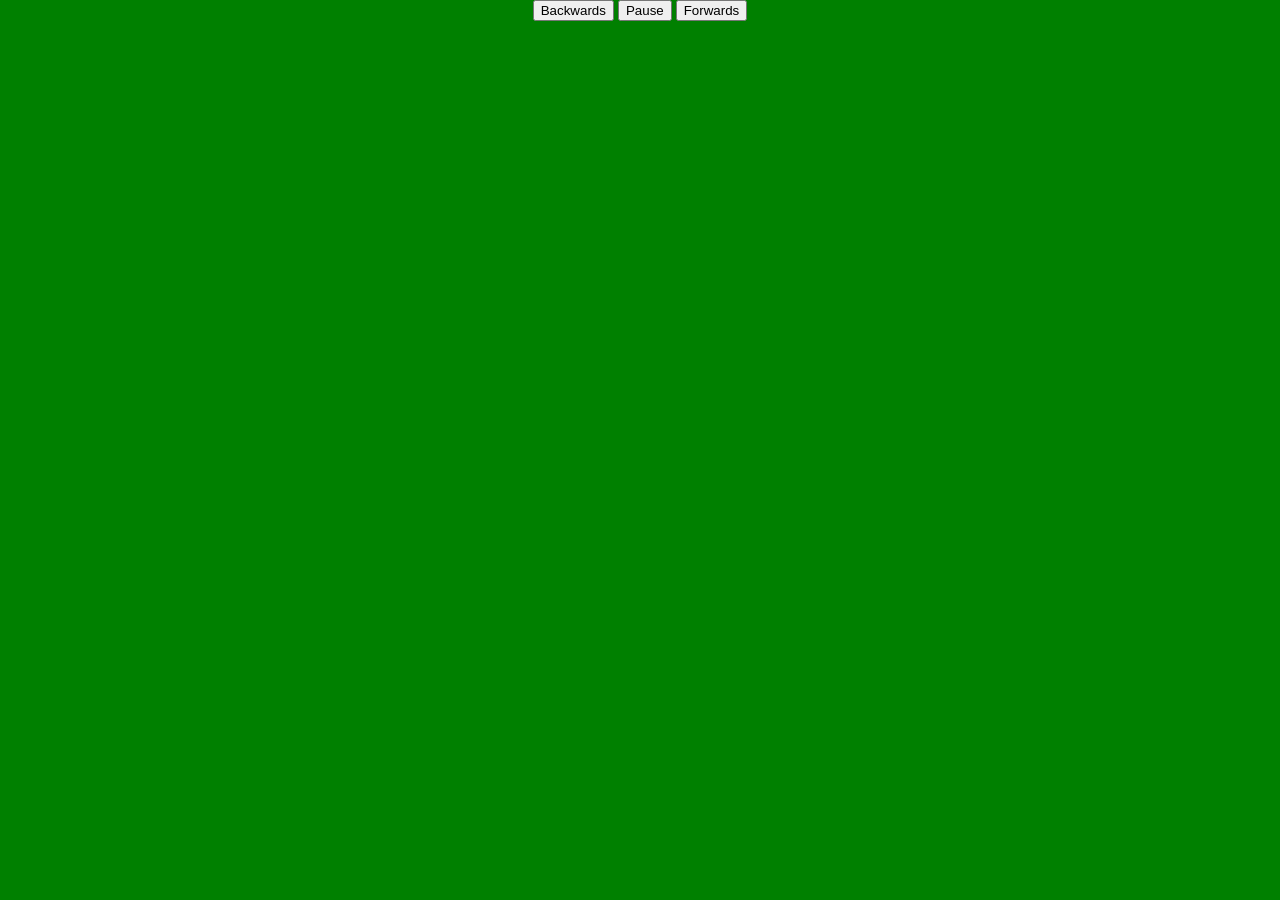
==== index.html @ 33c827cc "added example webpage" ====
<!DOCTYPE html>
<html>
    <head>
        <link rel="stylesheet" href="mainstyle.css">
        <title>Bioprinter X</title>
    </head>
    <body>
        <div style="text-align:center"> 
        <button onclick="backwards()">Backwards</button> 
        <button onclick="pause()">Pause</button>
        <button onclick="forwards()">Forwards</button>
        <br><br>
        <video id="forward-video">
            <source src="forward.mp4" type="video/mp4">
            Your browser does not support HTML video.
        </video>
        <video id="backward-video">
            <source src="backward.mp4" type="video/mp4">
            Your browser does not support HTML video.
        </video>
        </div> 

        <script> 
            var forwardVideo = document.getElementById("forward-video");
            var backwardVideo = document.getElementById("backward-video");
            var visibleVideo = forwardVideo; 
            var hiddenVideo = backwardVideo; 
            visibleVideo.preload = "auto";
            hiddenVideo.preload = "auto";

            visibleVideo.play();

            var totalDuration = visibleVideo.duration;
            setInterval(updateTimestamp, 200);

            function backwards() { 
                swapVideos(backwardVideo, forwardVideo);
                hiddenVideo.pause();
                hiddenVideo.style.zIndex = 4;
                visibleVideo.style.zIndex = 5;
                visibleVideo.play();
            } 
            function pause() { 
                visibleVideo.pause(); 
                hiddenVideo.pause();
            } 
            function forwards() { 
                swapVideos(forwardVideo, backwardVideo);
                hiddenVideo.pause();
                hiddenVideo.style.zIndex = 4;
                visibleVideo.style.zIndex = 5;
                visibleVideo.play();
            } 
            function updateTimestamp() {
                var timestamp = visibleVideo.currentTime;
                hiddenVideo.currentTime = totalDuration - timestamp;
            }
            function swapVideos(visible, hidden){
                visibleVideo = visible;
                hiddenVideo = hidden;
            }
        </script> 
    </body>
</html>
---- mainstyle.css ----
html, body {
                width: 100vw;
                height: 100vh;
                margin: 0;
                padding: 0;
                background-color: green;
            }
#container {
    width: inherit;
    height: inherit;
    margin: 0;
    padding: 0;
    background-color: pink;
}
h1 {
    margin: 0;
    padding: 0;
}

video{
    width: inherit;
    height: inherit;
    object-fit: contain;
    position: fixed;
    top: 0;
    left: 0;
}
button{
    position: relative;
    z-index: 10;
}
#forward-video{
    z-index: 5;
}
#backward-video{
    z-index: 4;
}
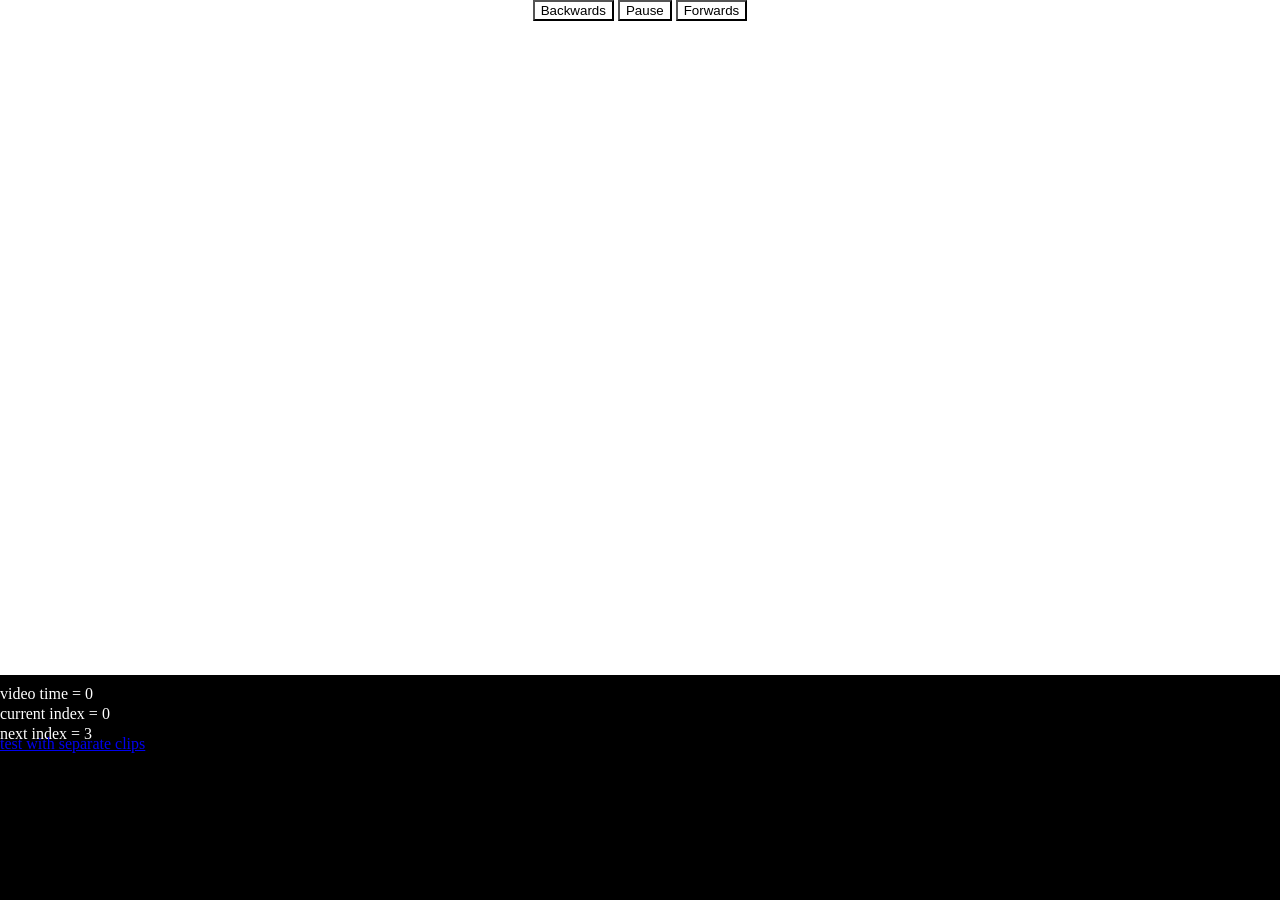
==== commit 7955828e: "single video and multi video versions" ====
--- a/index.html
+++ b/index.html
@@ -14,51 +14,58 @@
             <source src="forward.mp4" type="video/mp4">
             Your browser does not support HTML video.
         </video>
-        <video id="backward-video">
-            <source src="backward.mp4" type="video/mp4">
-            Your browser does not support HTML video.
-        </video>
         </div> 
 
+        <div class="infodiv">
+            <div id="videoTime"></div>
+            <div id="currentIndex"></div>
+            <div id="nextIndex"></div>
+            <a href="test2.html">test with separate clips</a>
+        </div>
+
         <script> 
-            var forwardVideo = document.getElementById("forward-video");
-            var backwardVideo = document.getElementById("backward-video");
-            var visibleVideo = forwardVideo; 
-            var hiddenVideo = backwardVideo; 
-            visibleVideo.preload = "auto";
-            hiddenVideo.preload = "auto";
+            const timestamps = [0,3,5,7,9,11,13,18];
+            var timestampIndex = 0;
+            var currentTimestamp = timestamps[timestampIndex];
+            var nextTimestamp = timestamps[timestampIndex + 1]
+            var videoSource = document.getElementById("forward-video");
+            var video = videoSource; 
+            video.preload = "auto";
 
-            visibleVideo.play();
-
-            var totalDuration = visibleVideo.duration;
+            video.play();
+            
             setInterval(updateTimestamp, 200);
 
             function backwards() { 
-                swapVideos(backwardVideo, forwardVideo);
-                hiddenVideo.pause();
-                hiddenVideo.style.zIndex = 4;
-                visibleVideo.style.zIndex = 5;
-                visibleVideo.play();
+                setTimestamp(true);
             } 
             function pause() { 
-                visibleVideo.pause(); 
-                hiddenVideo.pause();
+                video.pause(); 
             } 
             function forwards() { 
-                swapVideos(forwardVideo, backwardVideo);
-                hiddenVideo.pause();
-                hiddenVideo.style.zIndex = 4;
-                visibleVideo.style.zIndex = 5;
-                visibleVideo.play();
+                setTimestamp(false)
             } 
             function updateTimestamp() {
-                var timestamp = visibleVideo.currentTime;
-                hiddenVideo.currentTime = totalDuration - timestamp;
+                var reachedStamp = (video.currentTime >= nextTimestamp);
+                if (reachedStamp){
+                    video.currentTime = nextTimestamp;
+                    video.pause();
+                }
+
+                document.getElementById("videoTime").innerHTML = "video time = " + video.currentTime;
+                document.getElementById("currentIndex").innerHTML = "current index = " + currentTimestamp;
+                document.getElementById("nextIndex").innerHTML = "next index = " + nextTimestamp;
+
             }
-            function swapVideos(visible, hidden){
-                visibleVideo = visible;
-                hiddenVideo = hidden;
+            function setTimestamp(doBackwards){
+                if (doBackwards) timestampIndex -= 1;
+                else timestampIndex += 1;
+                currentTimestamp = timestamps[timestampIndex];
+                nextTimestamp = timestamps[timestampIndex + 1];
+                video.currentTime = currentTimestamp;
+                if (!doBackwards) video.play();
             }
         </script> 
     </body>
-</html>+</html>
+
--- a/mainstyle.css
+++ b/mainstyle.css
@@ -1,37 +1,62 @@
 html, body {
                 width: 100vw;
-                height: 100vh;
+                height: 65vh;
                 margin: 0;
                 padding: 0;
-                background-color: green;
+                background-color: #000000;
             }
-#container {
+
+div{
     width: inherit;
-    height: inherit;
-    margin: 0;
-    padding: 0;
-    background-color: pink;
+    height: 75vh;
+    background-color: white;
 }
-h1 {
-    margin: 0;
-    padding: 0;
+.disabledbutton{
+    pointer-events: none;
+    opacity: 0.4;
+    background-color: red;
 }
-
 video{
     width: inherit;
-    height: inherit;
     object-fit: contain;
-    position: fixed;
+    position: absolute;
     top: 0;
     left: 0;
 }
 button{
     position: relative;
     z-index: 10;
+    background-color: inherit;
 }
 #forward-video{
-    z-index: 5;
+    z-index: 1;
 }
-#backward-video{
-    z-index: 4;
+.infodiv{
+    display: block;
+    width: 100vw;
+    height: 100px;
+    background-color: black;
+    color: white;
+    position: relative;
+    top: 0;
+    z-index: 1000;
+}
+#videoTime, #currentIndex, #nextIndex, #prevIndex{
+    background-color: black;
+    color: white;
+    height: 10px;
+    padding-top: 10px;
+}
+#black-fade{
+    position: absolute;
+    top: 0;
+    left: 0;
+    background: black;
+    opacity: 1;
+    z-index: 2;
+    transition-property: all;
+    transition: all linear 0.5s;
+}
+#black-fade.transition{
+    opacity: 0;
 }
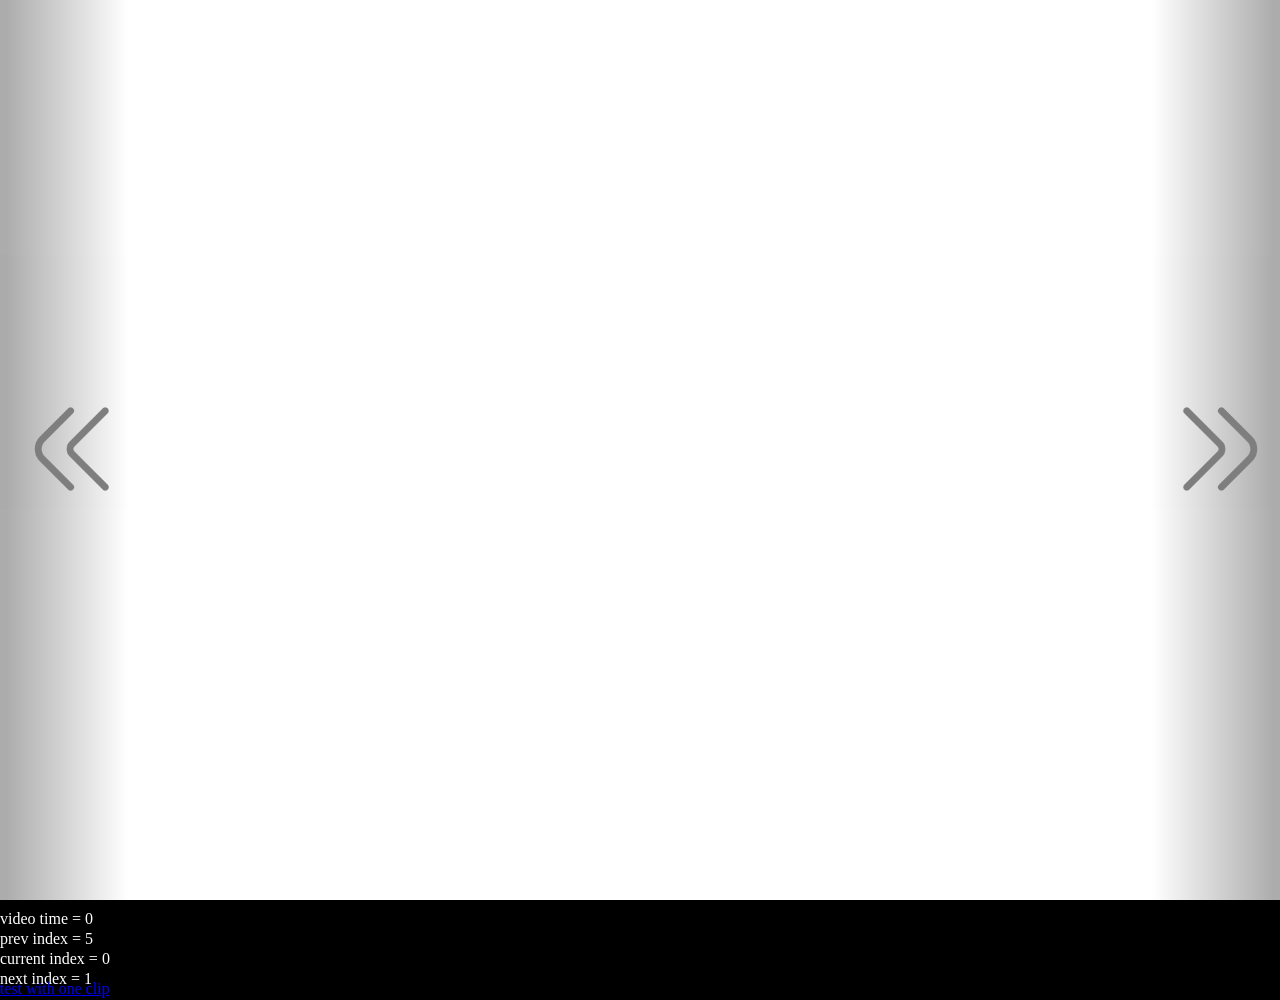
==== commit c76453a9: "made video working and some polish" ====
--- a/index.html
+++ b/index.html
@@ -5,67 +5,39 @@
         <title>Bioprinter X</title>
     </head>
     <body>
-        <div style="text-align:center"> 
-        <button onclick="backwards()">Backwards</button> 
-        <button onclick="pause()">Pause</button>
-        <button onclick="forwards()">Forwards</button>
-        <br><br>
-        <video id="forward-video">
-            <source src="forward.mp4" type="video/mp4">
-            Your browser does not support HTML video.
-        </video>
+        <div class="video-container"> 
+            <div class="flex-container" id="video-buttons">
+                <button onclick="backwards()" class="left"><img src="angle-double-right.png" alt=""></button> 
+                <button onclick="forwards()" class="right"><img src="angle-double-right.png" alt=""></button>
+            </div>
+            
+            <div id="black-fade" class="transition"></div>
+            <video id="forward-video">
+                <source src="backward.mp4" type="video/mp4">
+                Your browser does not support HTML video.
+            </video>
+            <video id="back-video">
+                <source src="backward.mp4" type="video/mp4">
+                Your browser does not support HTML video.
+            </video>
         </div> 
 
         <div class="infodiv">
-            <div id="videoTime"></div>
-            <div id="currentIndex"></div>
-            <div id="nextIndex"></div>
-            <a href="test2.html">test with separate clips</a>
+            <div id="videoTime">not working</div>
+            <div id="prevIndex">not working</div>
+            <div id="currentIndex">not working</div>
+            <div id="nextIndex">not working</div>
+            <a href="index.html">test with one clip</a>
         </div>
 
-        <script> 
-            const timestamps = [0,3,5,7,9,11,13,18];
-            var timestampIndex = 0;
-            var currentTimestamp = timestamps[timestampIndex];
-            var nextTimestamp = timestamps[timestampIndex + 1]
-            var videoSource = document.getElementById("forward-video");
-            var video = videoSource; 
-            video.preload = "auto";
-
-            video.play();
-            
-            setInterval(updateTimestamp, 200);
-
-            function backwards() { 
-                setTimestamp(true);
-            } 
-            function pause() { 
-                video.pause(); 
-            } 
-            function forwards() { 
-                setTimestamp(false)
-            } 
-            function updateTimestamp() {
-                var reachedStamp = (video.currentTime >= nextTimestamp);
-                if (reachedStamp){
-                    video.currentTime = nextTimestamp;
-                    video.pause();
-                }
-
-                document.getElementById("videoTime").innerHTML = "video time = " + video.currentTime;
-                document.getElementById("currentIndex").innerHTML = "current index = " + currentTimestamp;
-                document.getElementById("nextIndex").innerHTML = "next index = " + nextTimestamp;
-
-            }
-            function setTimestamp(doBackwards){
-                if (doBackwards) timestampIndex -= 1;
-                else timestampIndex += 1;
-                currentTimestamp = timestamps[timestampIndex];
-                nextTimestamp = timestamps[timestampIndex + 1];
-                video.currentTime = currentTimestamp;
-                if (!doBackwards) video.play();
-            }
-        </script> 
+        <script src="functionalityScripts.js"></script> 
     </body>
 </html>
 
+
+<!-- 
+todo:
+- rethink order of functions for forward and backward play
+- make buttons look nice
+- make an array builder for all videos in folder
+-->
--- a/mainstyle.css
+++ b/mainstyle.css
@@ -18,16 +18,49 @@
 }
 video{
     width: inherit;
-    object-fit: contain;
+    object-fit: cover;
+    overflow: hidden;
     position: absolute;
-    top: 0;
+    top: 50%;
     left: 0;
+    margin: -50vh 0;
 }
+.video-container{
+    height: 100vh;
+    background-color: red;
+}
+.video-container > *{
+    height: inherit;
+}
+
 button{
     position: relative;
     z-index: 10;
-    background-color: inherit;
+    background: linear-gradient(-90deg, rgba(124, 124, 124, 0) 0%, rgb(90, 90, 90) 95%);
+    border: none;
+    height: inherit;
+    width: 10vw;
+    opacity: 0.5;
+    transition: all linear 0.2s;
 }
+button.left{
+    background: linear-gradient(-90deg, rgba(124, 124, 124, 0) 0%, rgb(90, 90, 90) 95%);
+}
+button > img{
+    scale: 0.65;
+}
+button.left > img{
+    rotate: 180deg;
+}
+button.right{
+    background: linear-gradient(90deg, rgba(124, 124, 124, 0) 0%, rgb(90, 90, 90) 95%);
+}
+button:hover{
+    opacity: 1;
+}
+
+
+
 #forward-video{
     z-index: 1;
 }
@@ -49,6 +82,7 @@
 }
 #black-fade{
     position: absolute;
+    height: inherit;
     top: 0;
     left: 0;
     background: black;
@@ -59,4 +93,15 @@
 }
 #black-fade.transition{
     opacity: 0;
+}
+
+.flex-container {
+  display: flex;
+  flex-direction: row;
+  justify-content: space-between;
+}
+
+.flex-column {
+  display: flex;
+  flex-direction: column;
 }
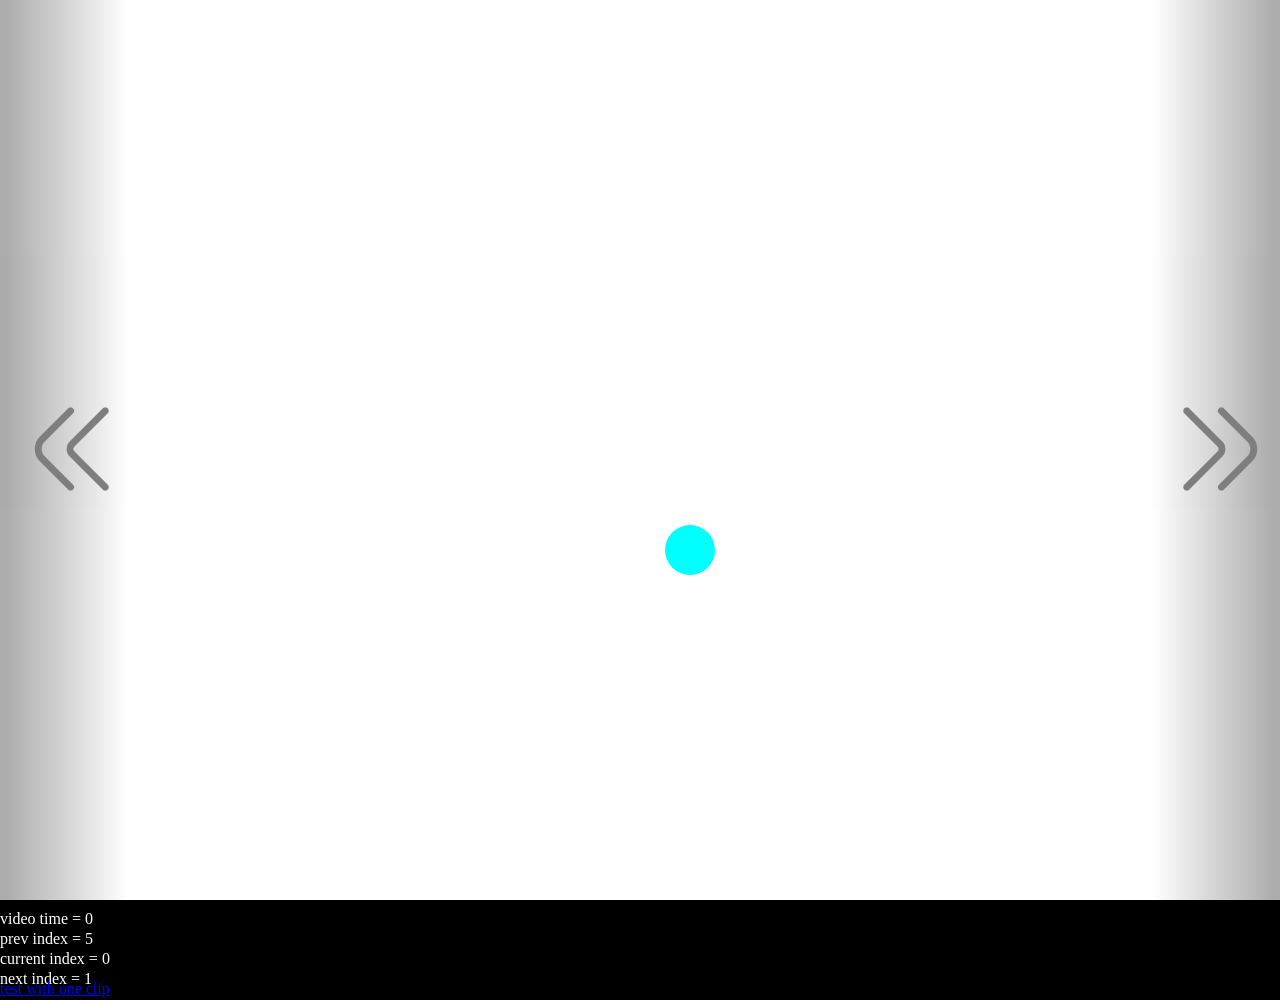
==== commit c170797e: "added text note thing" ====
--- a/index.html
+++ b/index.html
@@ -22,6 +22,19 @@
             </video>
         </div> 
 
+        <div class="info-container">
+            <svg width="100" height="100" xmlns="http://www.w3.org/2000/svg">
+                <circle cx="50" cy="50" r="25" style="fill:rgb(0, 255, 255);">
+                <!-- <set attributeName="r" to="50" begin="3s" /> -->
+            </svg>
+            <div>
+                <p>
+                    Lorem, ipsum dolor sit amet consectetur adipisicing elit. Recusandae ullam necessitatibus nemo id cum 
+                    aperiam voluptate molestiae asperiores nostrum, iure dolorem? Mollitia non rem ipsam blanditiis quos nostrum culpa est!
+                </p>
+            </div>
+        </div>
+
         <div class="infodiv">
             <div id="videoTime">not working</div>
             <div id="prevIndex">not working</div>
@@ -37,7 +50,5 @@
 
 <!-- 
 todo:
-- rethink order of functions for forward and backward play
-- make buttons look nice
-- make an array builder for all videos in folder
+- info things
 -->
--- a/mainstyle.css
+++ b/mainstyle.css
@@ -14,8 +14,47 @@
 .disabledbutton{
     pointer-events: none;
     opacity: 0.4;
-    background-color: red;
 }
+
+.info-container{
+    position: absolute;
+    height: fit-content;
+    width: fit-content;
+    top: 500px;
+    left: 50vw;
+    background: #00000000;
+    z-index: 10;
+}
+.info-container > svg > circle{
+    z-index: 11;
+    position: inherit;
+    top: 0;
+    left: 0;
+}
+.info-container > svg + div{
+    background: #ffffff50;
+    border-radius: 25px;
+    overflow: hidden;
+    /* background: #00000000; */
+    position: inherit;
+    top: 0;
+    left: 100px;
+    pointer-events: none;
+    width: 0px;
+    height: fit-content;
+    transition: 
+    all 0.5s ease-in-out;
+}
+.info-container > svg:hover + div{
+    width: 550px;
+    height: fit-content;
+}
+p{
+    margin-left: 25px;
+    width: 500px;
+    height: fit-content;
+}
+
 video{
     width: inherit;
     object-fit: cover;
@@ -27,7 +66,6 @@
 }
 .video-container{
     height: 100vh;
-    background-color: red;
 }
 .video-container > *{
     height: inherit;
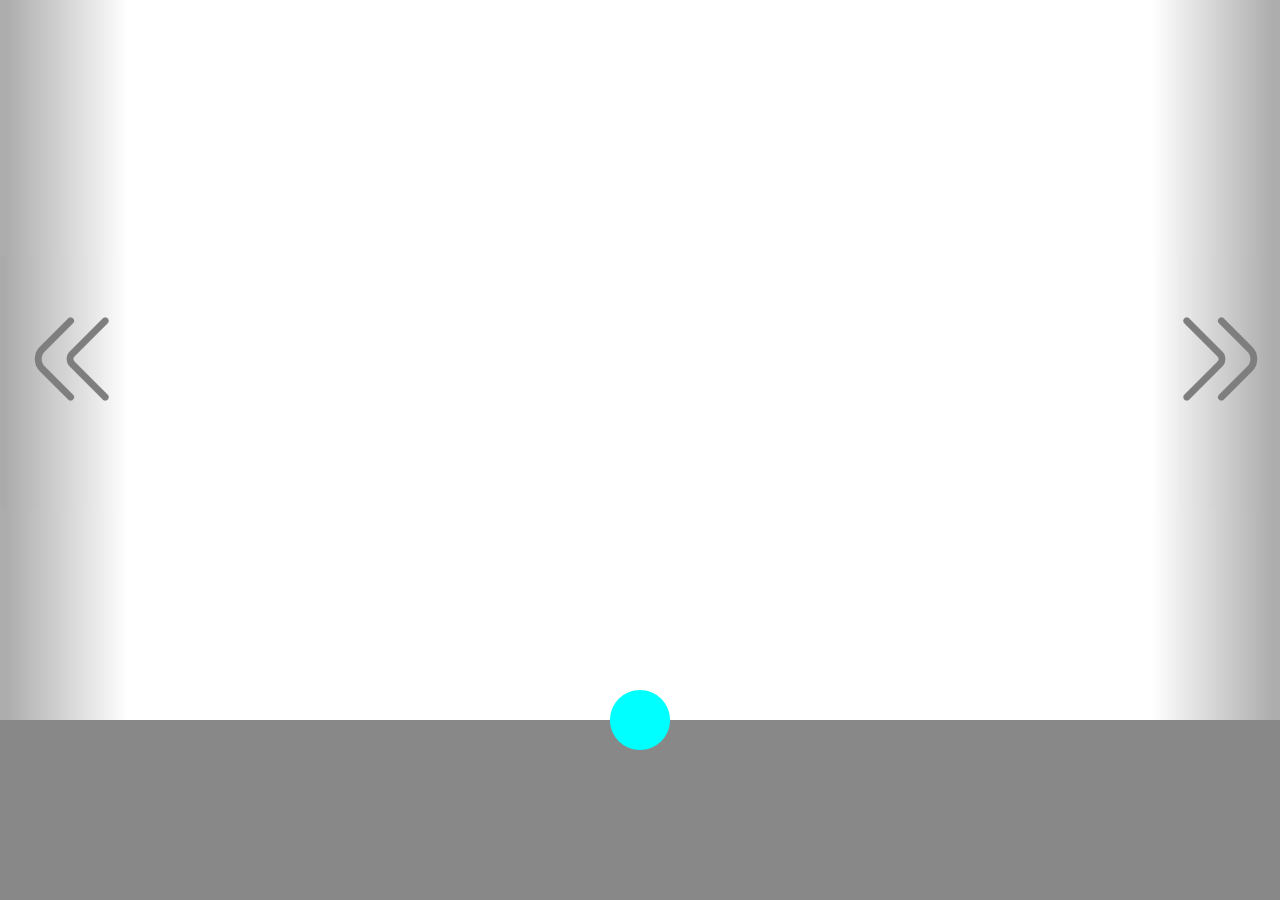
==== commit ad9b0363: "fixed width stuff and added functionality for note dot" ====
--- a/index.html
+++ b/index.html
@@ -1,11 +1,12 @@
 <!DOCTYPE html>
 <html>
     <head>
+        <script src="https://ajax.googleapis.com/ajax/libs/jquery/3.7.1/jquery.min.js"></script>
         <link rel="stylesheet" href="mainstyle.css">
         <title>Bioprinter X</title>
     </head>
     <body>
-        <div class="video-container"> 
+        <div class="video-container" id="video-container"> 
             <div class="flex-container" id="video-buttons">
                 <button onclick="backwards()" class="left"><img src="angle-double-right.png" alt=""></button> 
                 <button onclick="forwards()" class="right"><img src="angle-double-right.png" alt=""></button>
@@ -20,28 +21,18 @@
                 <source src="backward.mp4" type="video/mp4">
                 Your browser does not support HTML video.
             </video>
+            <div class="info-holder" id="info-holder"></div>
+            <script src="infoContainerManager.js"></script>
         </div> 
 
-        <div class="info-container">
-            <svg width="100" height="100" xmlns="http://www.w3.org/2000/svg">
-                <circle cx="50" cy="50" r="25" style="fill:rgb(0, 255, 255);">
-                <!-- <set attributeName="r" to="50" begin="3s" /> -->
-            </svg>
-            <div>
-                <p>
-                    Lorem, ipsum dolor sit amet consectetur adipisicing elit. Recusandae ullam necessitatibus nemo id cum 
-                    aperiam voluptate molestiae asperiores nostrum, iure dolorem? Mollitia non rem ipsam blanditiis quos nostrum culpa est!
-                </p>
-            </div>
-        </div>
 
-        <div class="infodiv">
+        <!-- <div class="infodiv">
             <div id="videoTime">not working</div>
             <div id="prevIndex">not working</div>
             <div id="currentIndex">not working</div>
             <div id="nextIndex">not working</div>
             <a href="index.html">test with one clip</a>
-        </div>
+        </div> -->
 
         <script src="functionalityScripts.js"></script> 
     </body>
--- a/mainstyle.css
+++ b/mainstyle.css
@@ -3,7 +3,7 @@
                 height: 65vh;
                 margin: 0;
                 padding: 0;
-                background-color: #000000;
+                background-color: #888888;
             }
 
 div{
@@ -18,12 +18,13 @@
 
 .info-container{
     position: absolute;
-    height: fit-content;
-    width: fit-content;
-    top: 500px;
+    height: 100px;
+    width: 100px;
     left: 50vw;
+    top: calc(100vw * (9/16));
     background: #00000000;
     z-index: 10;
+    margin: -50px -50px;
 }
 .info-container > svg > circle{
     z-index: 11;
@@ -46,26 +47,38 @@
     all 0.5s ease-in-out;
 }
 .info-container > svg:hover + div{
-    width: 550px;
+    width: 20vw;
     height: fit-content;
 }
 p{
-    margin-left: 25px;
-    width: 500px;
+    margin-left: 2.5vw;
+    width: 15vw;
     height: fit-content;
 }
+.info-holder{
+    position: absolute;
+    height: inherit;
+    width: inherit;
+    top: 0;
+    left: 0;
+    background: transparent;
+}
+
 
 video{
     width: inherit;
-    object-fit: cover;
+    object-fit: contain;
     overflow: hidden;
     position: absolute;
-    top: 50%;
+    top: 0;
     left: 0;
-    margin: -50vh 0;
 }
 .video-container{
-    height: 100vh;
+    width: 100vw;
+    height: calc(100vw * (9/16));
+    /* scale: 100%; */
+    /* below makes everything non-interactive "blurs" the bottom edge*/
+    /* mask-image: linear-gradient(to bottom, rgba(0,0,0,1) 75%, rgba(0,0,0,0)); */
 }
 .video-container > *{
     height: inherit;
@@ -82,7 +95,7 @@
     transition: all linear 0.2s;
 }
 button.left{
-    background: linear-gradient(-90deg, rgba(124, 124, 124, 0) 0%, rgb(90, 90, 90) 95%);
+    background: linear-gradient(-90deg, transparent 0%, rgb(90, 90, 90) 95%);
 }
 button > img{
     scale: 0.65;
@@ -91,7 +104,7 @@
     rotate: 180deg;
 }
 button.right{
-    background: linear-gradient(90deg, rgba(124, 124, 124, 0) 0%, rgb(90, 90, 90) 95%);
+    background: linear-gradient(90deg, transparent 0%, rgb(90, 90, 90) 95%);
 }
 button:hover{
     opacity: 1;
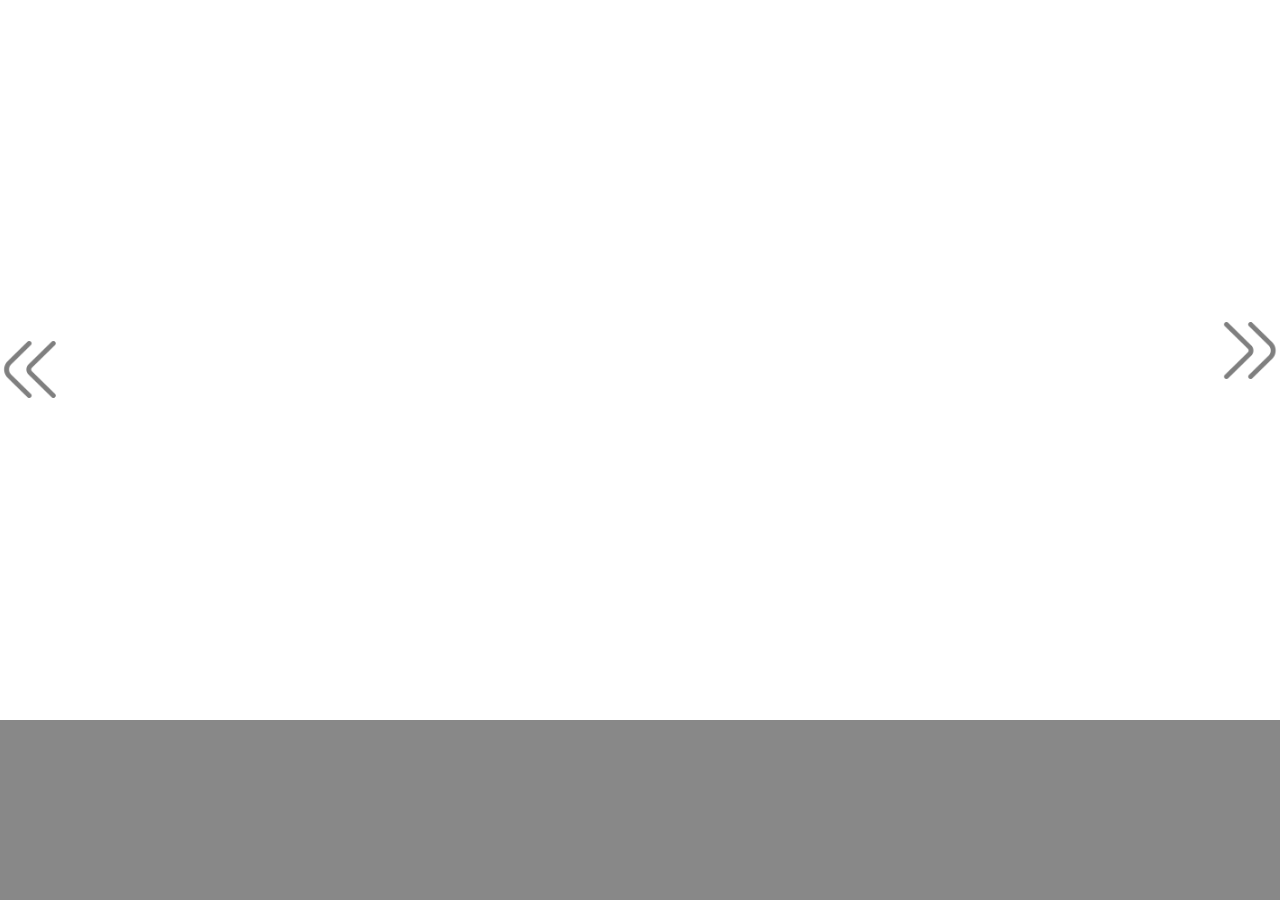
==== commit 09f7ef11: "minor fixes" ====
--- a/index.html
+++ b/index.html
@@ -8,8 +8,8 @@
     <body>
         <div class="video-container" id="video-container"> 
             <div class="flex-container" id="video-buttons">
-                <button onclick="backwards()" class="left"><img src="angle-double-right.png" alt=""></button> 
-                <button onclick="forwards()" class="right"><img src="angle-double-right.png" alt=""></button>
+                <button onclick="backwards()" class="left"> <div></div> <img src="angle-double-right.png" alt=""></button> 
+                <button onclick="forwards()" class="right"> <div></div> <img src="angle-double-right.png" alt=""></button>
             </div>
             
             <div id="black-fade" class="transition"></div>
@@ -21,8 +21,8 @@
                 <source src="backward.mp4" type="video/mp4">
                 Your browser does not support HTML video.
             </video>
-            <div class="info-holder" id="info-holder"></div>
-            <script src="infoContainerManager.js"></script>
+            <!-- <div class="info-holder" id="info-holder"></div>
+            <script src="infoContainerManager.js"></script> -->
         </div> 
 
 
--- a/mainstyle.css
+++ b/mainstyle.css
@@ -87,26 +87,39 @@
 button{
     position: relative;
     z-index: 10;
-    background: linear-gradient(-90deg, rgba(124, 124, 124, 0) 0%, rgb(90, 90, 90) 95%);
+    background: rgba(124, 124, 124, 0);
     border: none;
     height: inherit;
-    width: 10vw;
-    opacity: 0.5;
-    transition: all linear 0.2s;
+    width: 6vw;
+    opacity: 1;
+    overflow: hidden;
 }
 button.left{
-    background: linear-gradient(-90deg, transparent 0%, rgb(90, 90, 90) 95%);
+    rotate: 180deg;
+}
+button > div{
+    opacity: 0;
+    position: absolute;
+    top: 0;
+    left: 100%;
+    width: 100%;
+    height: 100%;
+    background: linear-gradient(90deg, rgba(124, 124, 124, 0) 0%,rgb(90, 90, 90) 100%);
+    transition: all linear 0.35s;
 }
 button > img{
-    scale: 0.65;
+    position: absolute;
+    width: 75%;
+    top: 50%;
+    margin-top: -50%;
+    left: 25%;
+    opacity: 0.5;
 }
-button.left > img{
-    rotate: 180deg;
-}
-button.right{
-    background: linear-gradient(90deg, transparent 0%, rgb(90, 90, 90) 95%);
-}
-button:hover{
+/* button.right{
+    
+} */
+button:hover > div{
+    left: 0;
     opacity: 1;
 }
 
@@ -132,18 +145,20 @@
     padding-top: 10px;
 }
 #black-fade{
+    pointer-events: all;
     position: absolute;
     height: inherit;
     top: 0;
     left: 0;
     background: black;
     opacity: 1;
-    z-index: 2;
+    z-index: 10;
     transition-property: all;
     transition: all linear 0.5s;
 }
 #black-fade.transition{
     opacity: 0;
+    pointer-events: none;
 }
 
 .flex-container {
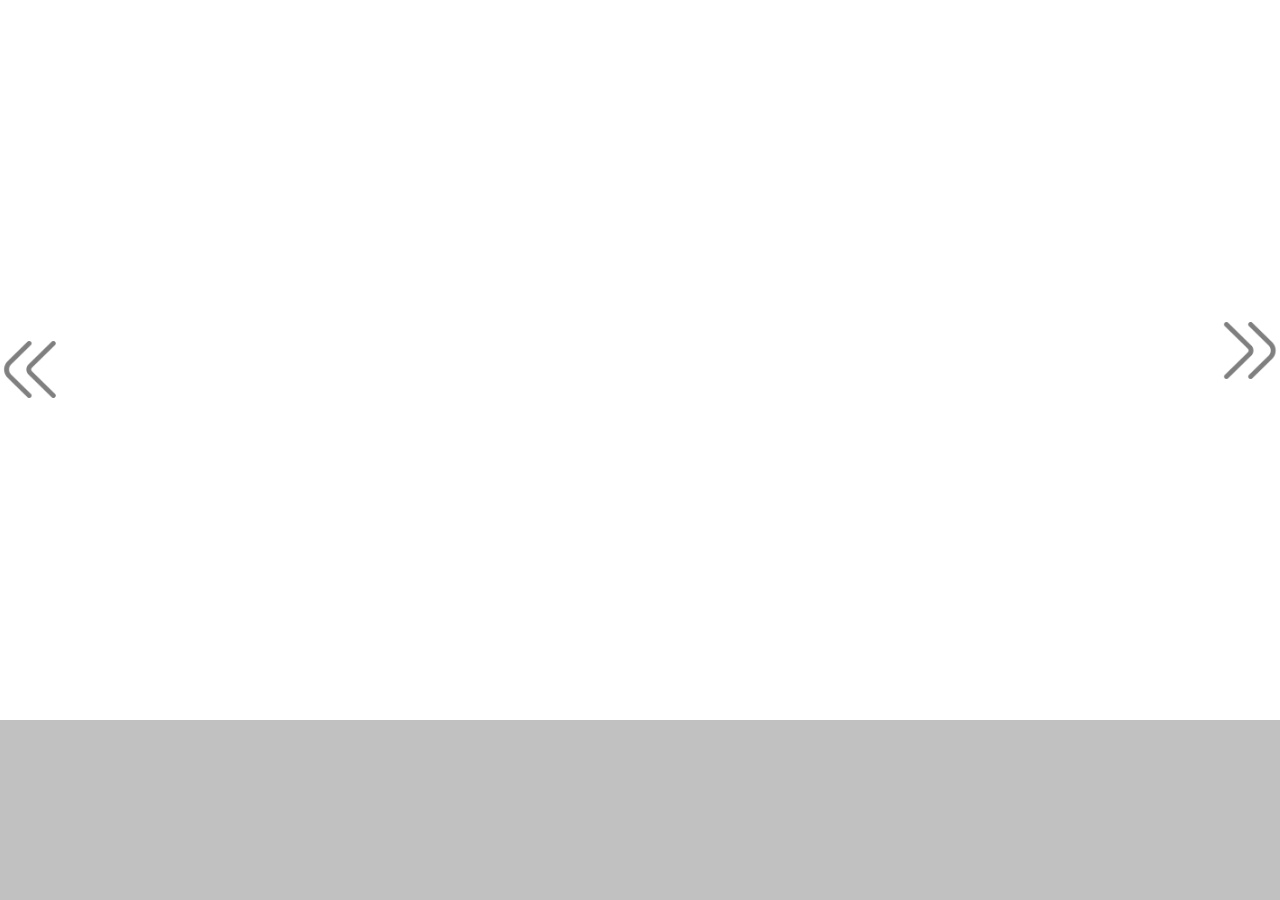
==== commit ae7c809b: "changed videos into final version" ====
--- a/index.html
+++ b/index.html
@@ -21,6 +21,7 @@
                 <source src="backward.mp4" type="video/mp4">
                 Your browser does not support HTML video.
             </video>
+            <!-- <div class="bottom-fade"></div> -->
             <!-- <div class="info-holder" id="info-holder"></div>
             <script src="infoContainerManager.js"></script> -->
         </div> 
--- a/mainstyle.css
+++ b/mainstyle.css
@@ -1,9 +1,14 @@
+:root{
+    --background-color: #c1c1c1;
+}
+
+
 html, body {
                 width: 100vw;
                 height: 65vh;
                 margin: 0;
                 padding: 0;
-                background-color: #888888;
+                background-color: var(--background-color);
             }
 
 div{
@@ -104,7 +109,7 @@
     left: 100%;
     width: 100%;
     height: 100%;
-    background: linear-gradient(90deg, rgba(124, 124, 124, 0) 0%,rgb(90, 90, 90) 100%);
+    background: linear-gradient(90deg, rgba(124, 124, 124, 0) 0%,rgba(0, 0, 0, 0.25) 100%);
     transition: all linear 0.35s;
 }
 button > img{
@@ -170,4 +175,14 @@
 .flex-column {
   display: flex;
   flex-direction: column;
+}
+
+.bottom-fade{
+    position: relative;
+    background: linear-gradient(180deg, rgba(124, 124, 124, 0) 0%, var(--background-color) 100%);
+    z-index: 10;
+    width: 100%;
+    height: 2%;
+    top: -2%;
+    left: 0;
 }
